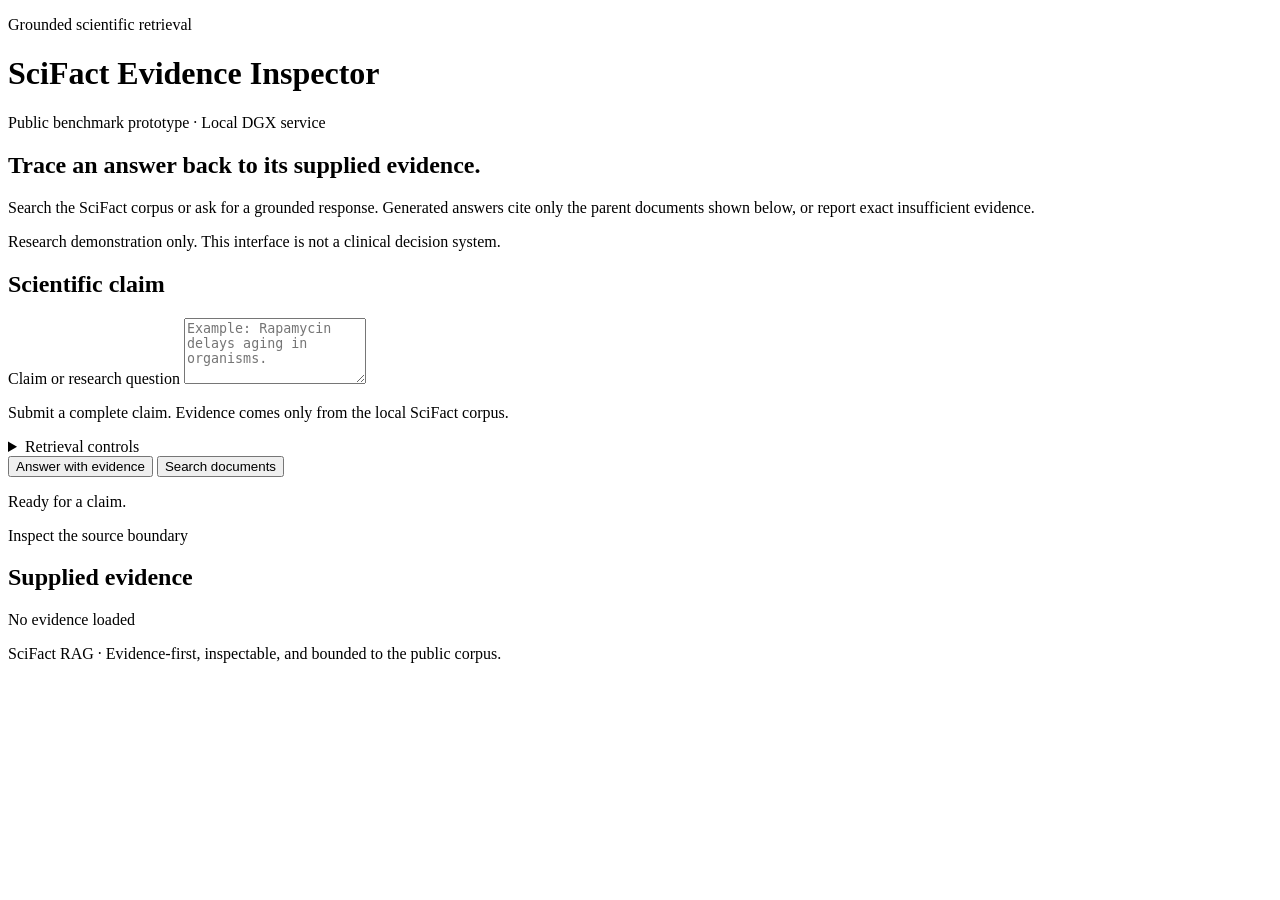
==== src/scifact_rag/web/index.html @ 5c865eda "feat: add the evidence inspection web UI" ====
<!doctype html>
<html lang="en">
  <head>
    <meta charset="utf-8">
    <meta name="viewport" content="width=device-width, initial-scale=1">
    <meta name="color-scheme" content="light dark">
    <title>SciFact Evidence Inspector</title>
    <link rel="stylesheet" href="/assets/scifact.css">
    <script id="scifact-config" type="application/json">__SCIFACT_CONFIG__</script>
    <script src="/assets/scifact.js" defer></script>
  </head>
  <body>
    <header class="site-header">
      <div class="shell header-layout">
        <div>
          <p class="eyebrow">Grounded scientific retrieval</p>
          <h1>SciFact Evidence Inspector</h1>
        </div>
        <p class="header-note">Public benchmark prototype · Local DGX service</p>
      </div>
    </header>

    <main class="shell">
      <section class="intro" aria-labelledby="intro-title">
        <div>
          <h2 id="intro-title">Trace an answer back to its supplied evidence.</h2>
          <p>
            Search the SciFact corpus or ask for a grounded response. Generated answers cite only
            the parent documents shown below, or report exact insufficient evidence.
          </p>
        </div>
        <p class="limitation">
          Research demonstration only. This interface is not a clinical decision system.
        </p>
      </section>

      <section class="query-panel" aria-labelledby="query-title">
        <h2 id="query-title">Scientific claim</h2>
        <form id="claim-form">
          <label for="claim-input">Claim or research question</label>
          <textarea
            id="claim-input"
            name="query"
            rows="4"
            maxlength="4096"
            required
            aria-describedby="query-help"
            placeholder="Example: Rapamycin delays aging in organisms."
          ></textarea>
          <p id="query-help" class="field-help">
            Submit a complete claim. Evidence comes only from the local SciFact corpus.
          </p>

          <details class="advanced-controls">
            <summary>Retrieval controls</summary>
            <div class="control-grid">
              <div class="field">
                <label for="strategy-select">Retrieval strategy</label>
                <select id="strategy-select" name="strategy"></select>
              </div>
              <div class="field">
                <label for="context-strategy-select">Answer context</label>
                <select id="context-strategy-select" name="context_strategy"></select>
              </div>
              <div class="field field-limit">
                <label for="result-limit">Result limit</label>
                <input id="result-limit" name="limit" type="number" min="1" max="100" value="5">
              </div>
            </div>
          </details>

          <div class="actions">
            <button id="answer-button" class="primary" type="submit" value="answer">
              Answer with evidence
            </button>
            <button id="search-button" class="secondary" type="submit" value="search">
              Search documents
            </button>
          </div>
        </form>
      </section>

      <p id="request-status" class="request-status" role="status" aria-live="polite">
        Ready for a claim.
      </p>

      <section id="result-summary" class="result-summary" aria-labelledby="result-title" hidden>
        <p id="result-kicker" class="eyebrow"></p>
        <h2 id="result-title">Result</h2>
        <p id="answer-text" class="answer-text"></p>
        <dl id="result-meta" class="result-meta"></dl>
        <div id="citation-list" class="citation-list" aria-label="Citations"></div>
      </section>

      <section class="evidence-section" aria-labelledby="evidence-title">
        <div class="section-heading">
          <div>
            <p class="eyebrow">Inspect the source boundary</p>
            <h2 id="evidence-title">Supplied evidence</h2>
          </div>
          <p id="evidence-count" class="evidence-count">No evidence loaded</p>
        </div>
        <div id="evidence-list" class="evidence-list"></div>
      </section>

      <noscript>
        <p class="noscript">JavaScript is required to call the local search and answer APIs.</p>
      </noscript>
    </main>

    <footer class="site-footer">
      <div class="shell">
        <p>SciFact RAG · Evidence-first, inspectable, and bounded to the public corpus.</p>
      </div>
    </footer>
  </body>
</html>
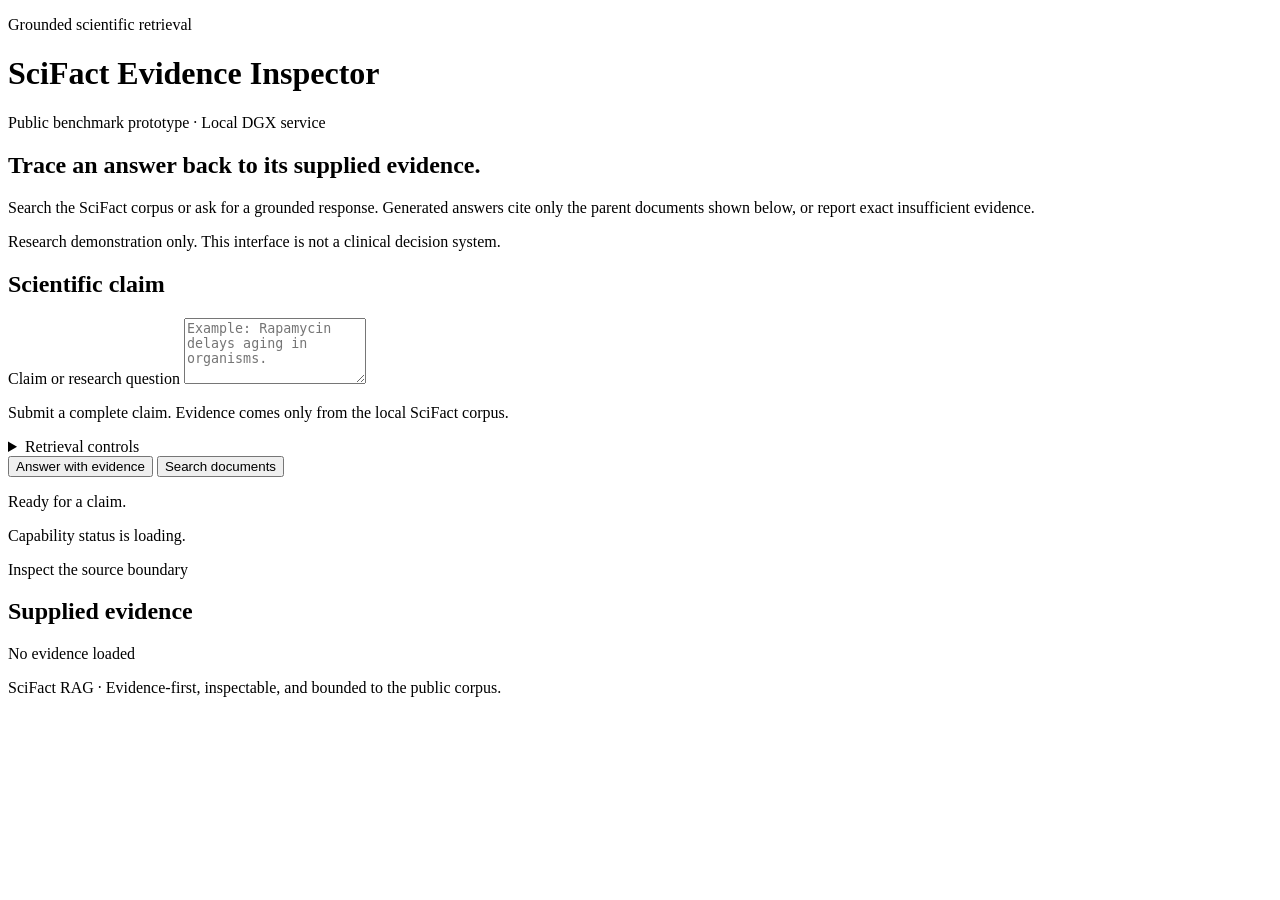
==== commit 593bf79d: "feat: expose public demo availability in the UI" ====
--- a/src/scifact_rag/web/index.html
+++ b/src/scifact_rag/web/index.html
@@ -83,6 +83,10 @@
       <p id="request-status" class="request-status" role="status" aria-live="polite">
         Ready for a claim.
       </p>
+      <p id="capability-status" class="capability-status" role="status" aria-live="polite">
+        Capability status is loading.
+      </p>
+      <a id="showcase-link" class="showcase-link" hidden>View the recorded showcase</a>
 
       <section id="result-summary" class="result-summary" aria-labelledby="result-title" hidden>
         <p id="result-kicker" class="eyebrow"></p>
